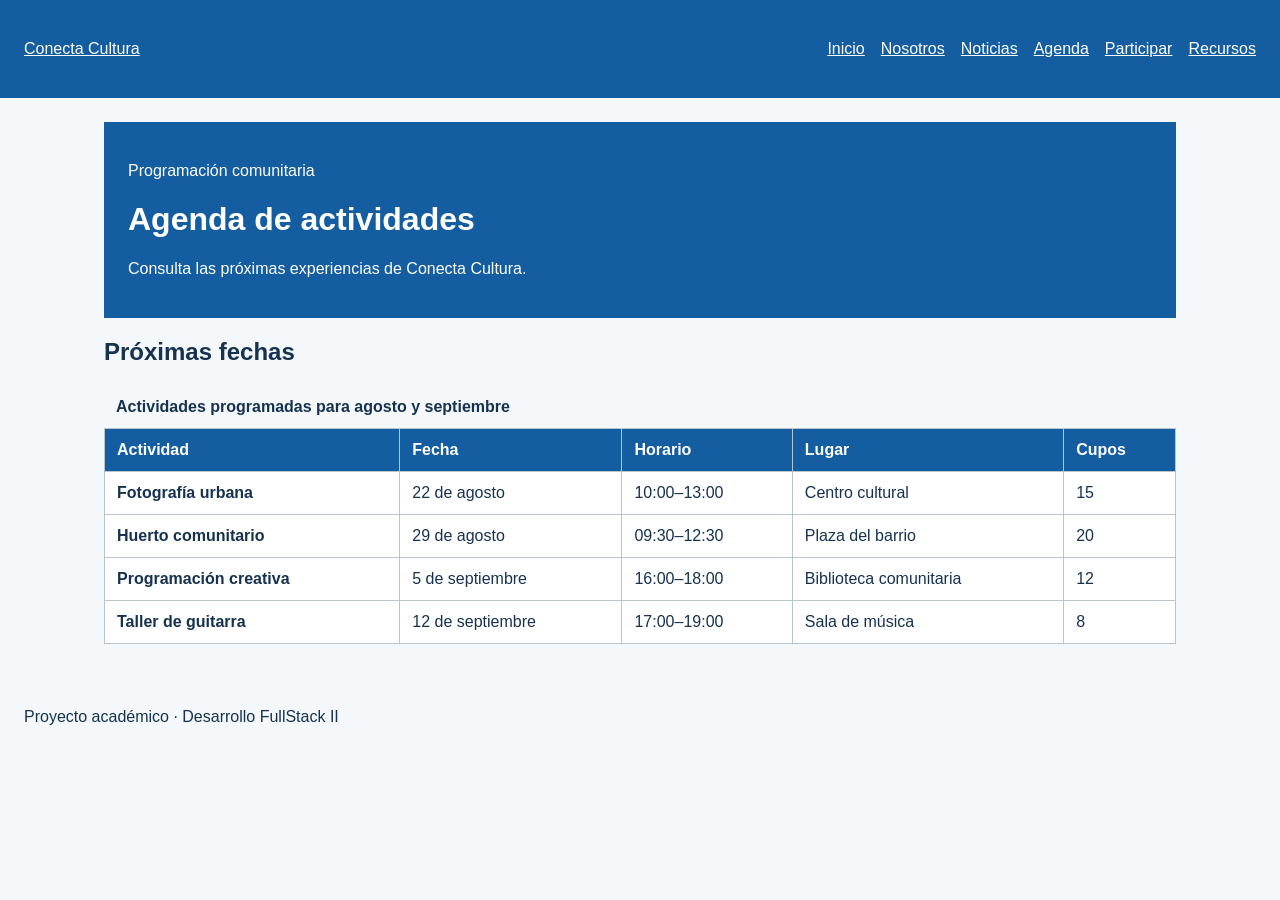
==== agenda.html @ f1a02f7a "feat: agregar agenda semántica de actividades" ====
<!DOCTYPE html>
<html lang="es">
<head>
  <meta charset="UTF-8">
  <meta name="viewport" content="width=device-width, initial-scale=1.0">
  <meta name="description" content="Agenda de actividades y próximas fechas de Conecta Cultura">
  <title>Agenda | Conecta Cultura</title>
  <link rel="stylesheet" href="assets/css/estilos.css">
</head>
<body>
  <a class="salto-contenido" href="#contenido-principal">Ir al contenido</a>
  <header class="cabecera-sitio">
    <a class="marca" href="index.html">Conecta Cultura</a>
    <nav aria-label="Navegación principal">
      <ul class="menu">
        <li><a href="index.html">Inicio</a></li>
        <li><a href="nosotros.html">Nosotros</a></li>
        <li><a href="noticias.html">Noticias</a></li>
        <li><a href="agenda.html" aria-current="page">Agenda</a></li>
        <li><a href="participar.html">Participar</a></li>
        <li><a href="recursos.html">Recursos</a></li>
      </ul>
    </nav>
  </header>
  <main id="contenido-principal">
    <header class="encabezado-pagina">
      <p class="etiqueta">Programación comunitaria</p>
      <h1>Agenda de actividades</h1>
      <p>Consulta las próximas experiencias de Conecta Cultura.</p>
    </header>
    <section aria-labelledby="titulo-agenda">
      <h2 id="titulo-agenda">Próximas fechas</h2>
      <div class="tabla-contenedor" tabindex="0" aria-label="Agenda desplazable horizontalmente">
        <table>
          <caption>Actividades programadas para agosto y septiembre</caption>
          <thead>
            <tr>
              <th scope="col">Actividad</th>
              <th scope="col">Fecha</th>
              <th scope="col">Horario</th>
              <th scope="col">Lugar</th>
              <th scope="col">Cupos</th>
            </tr>
          </thead>
          <tbody>
            <tr>
              <th scope="row">Fotografía urbana</th>
              <td><time datetime="2026-08-22">22 de agosto</time></td>
              <td><time datetime="10:00">10:00</time>–13:00</td>
              <td>Centro cultural</td>
              <td>15</td>
            </tr>
            <tr>
              <th scope="row">Huerto comunitario</th>
              <td><time datetime="2026-08-29">29 de agosto</time></td>
              <td><time datetime="09:30">09:30</time>–12:30</td>
              <td>Plaza del barrio</td>
              <td>20</td>
            </tr>
            <tr>
              <th scope="row">Programación creativa</th>
              <td><time datetime="2026-09-05">5 de septiembre</time></td>
              <td><time datetime="16:00">16:00</time>–18:00</td>
              <td>Biblioteca comunitaria</td>
              <td>12</td>
            </tr>
            <tr>
              <th scope="row">Taller de guitarra</th>
              <td><time datetime="2026-09-12">12 de septiembre</time></td>
              <td><time datetime="17:00">17:00</time>–19:00</td>
              <td>Sala de música</td>
              <td>8</td>
            </tr>
          </tbody>
        </table>
      </div>
    </section>
  </main>
  <footer class="pie-sitio">
    <p>Proyecto académico · Desarrollo FullStack II</p>
  </footer>
  <script src="assets/js/app.js"></script>
</body>
</html>
---- assets/css/estilos.css ----
* {
  box-sizing: border-box;
}

body {
  margin: 0;
  font-family: Arial, sans-serif;
  color: #16324f;
  background-color: #f4f8fb;
}

header,
main,
footer {
  padding: 1.5rem;
}

header {
  color: #ffffff;
  background-color: #145da0;
}

button {
  padding: 0.75rem 1rem;
  color: #ffffff;
  background-color: #2a7f62;
  border: 0;
  border-radius: 0.4rem;
  cursor: pointer;
}

.mensaje-inicial {
  font-size: 1.2rem;
  color: #2a7f62;
}

.cabecera-sitio,
.menu,
.grilla-tarjetas {
  display: flex;
  gap: 1rem;
}

.cabecera-sitio {
  align-items: center;
  justify-content: space-between;
}

.menu {
  padding: 0;
  list-style: none;
}

.marca,
.menu a,
.pie-sitio a {
  color: inherit;
}

main {
  max-width: 70rem;
  margin-inline: auto;
}

.grilla-tarjetas {
  flex-wrap: wrap;
}

.tarjeta {
  flex: 1 1 18rem;
  padding: 1rem;
  background: #ffffff;
}

img {
  max-width: 100%;
  height: auto;
}

.salto-contenido {
  position: absolute;
  left: -10000px;
}

.salto-contenido:focus {
  position: static;
}

.tabla-contenedor {
  max-width: 100%;
  overflow-x: auto;
}

table {
  width: 100%;
  border-collapse: collapse;
  background-color: #ffffff;
}

caption {
  padding: 0.75rem;
  font-weight: bold;
  text-align: left;
}

th,
td {
  padding: 0.75rem;
  border: 1px solid #b8c4cf;
  text-align: left;
}

thead {
  color: #ffffff;
  background-color: #145da0;
}

.formulario {
  display: grid;
  gap: 1rem;
  max-width: 42rem;
}

.formulario fieldset {
  display: grid;
  gap: 0.75rem;
  padding: 1rem;
  border: 1px solid #b8c4cf;
}

.formulario input,
.formulario select,
.formulario textarea {
  width: 100%;
  padding: 0.7rem;
  font: inherit;
}

.formulario input[type="radio"],
.formulario input[type="checkbox"] {
  width: auto;
}

video,
audio,
iframe {
  max-width: 100%;
}
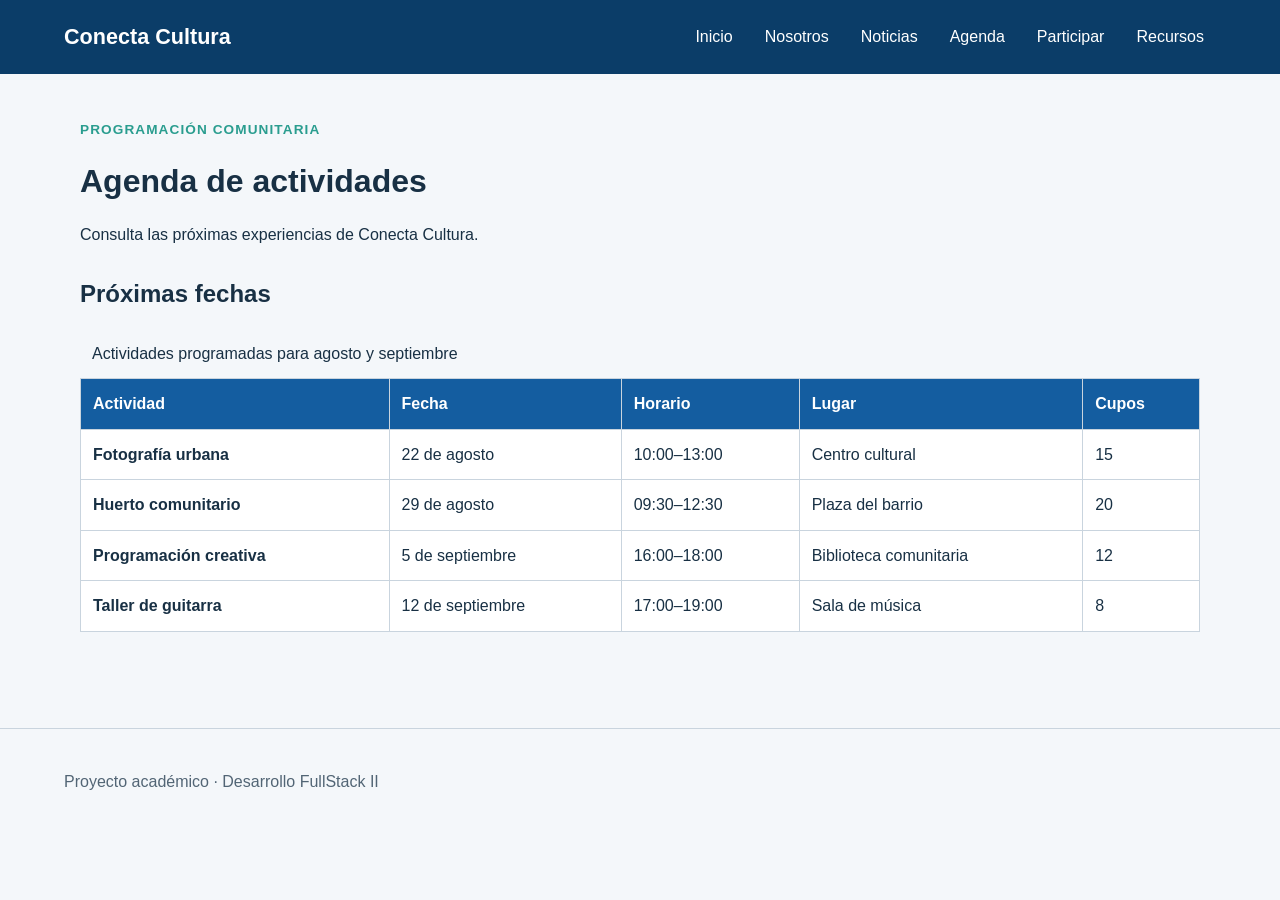
==== commit 9c4aec60: "feat: agregar menú adaptable y cartelera dinámica" ====
--- a/agenda.html
+++ b/agenda.html
@@ -11,15 +11,22 @@
   <a class="salto-contenido" href="#contenido-principal">Ir al contenido</a>
   <header class="cabecera-sitio">
     <a class="marca" href="index.html">Conecta Cultura</a>
-    <nav aria-label="Navegación principal">
-      <ul class="menu">
-        <li><a href="index.html">Inicio</a></li>
-        <li><a href="nosotros.html">Nosotros</a></li>
-        <li><a href="noticias.html">Noticias</a></li>
-        <li><a href="agenda.html" aria-current="page">Agenda</a></li>
-        <li><a href="participar.html">Participar</a></li>
-        <li><a href="recursos.html">Recursos</a></li>
-      </ul>
+    <button
+      id="boton-menu"
+      class="boton-menu"
+      type="button"
+      aria-label="Abrir o cerrar menú principal"
+      aria-controls="menu-principal"
+      aria-expanded="false">
+      <span aria-hidden="true">☰</span>
+    </button>
+    <nav id="menu-principal" class="menu" aria-label="Navegación principal">
+      <a href="index.html">Inicio</a>
+      <a href="nosotros.html">Nosotros</a>
+      <a href="noticias.html">Noticias</a>
+      <a href="agenda.html">Agenda</a>
+      <a href="participar.html">Participar</a>
+      <a href="recursos.html">Recursos</a>
     </nav>
   </header>
   <main id="contenido-principal">
@@ -79,6 +86,7 @@
   <footer class="pie-sitio">
     <p>Proyecto académico · Desarrollo FullStack II</p>
   </footer>
+  <script src="assets/js/menu.js"></script>
   <script src="assets/js/app.js"></script>
 </body>
 </html>
--- a/assets/css/estilos.css
+++ b/assets/css/estilos.css
@@ -1,91 +1,203 @@
-* {
+/* 1. Variables */
+:root {
+  --color-primario: #145da0;
+  --color-primario-oscuro: #0b3d68;
+  --color-secundario: #2a9d8f;
+  --color-acento: #f4a261;
+  --color-texto: #183044;
+  --color-texto-suave: #526575;
+  --color-fondo: #f4f7fa;
+  --color-superficie: #ffffff;
+  --color-borde: #c9d4de;
+  --fuente-base: Arial, Helvetica, sans-serif;
+  --radio: 0.75rem;
+  --sombra: 0 0.5rem 1.25rem rgb(20 48 68 / 12%);
+  --ancho-contenido: 72rem;
+}
+
+*,
+*::before,
+*::after {
   box-sizing: border-box;
+}
+
+/* 2. Base y tipografía */
+html {
+  font-size: 100%;
+  scroll-behavior: smooth;
 }
 
 body {
   margin: 0;
-  font-family: Arial, sans-serif;
-  color: #16324f;
-  background-color: #f4f8fb;
-}
-
-header,
-main,
-footer {
+  color: var(--color-texto);
+  background: var(--color-fondo);
+  font-family: var(--fuente-base);
+  font-size: 1rem;
+  line-height: 1.6;
+}
+
+h1,
+h2,
+h3 {
+  line-height: 1.2;
+  text-wrap: balance;
+}
+
+img,
+video,
+audio,
+iframe {
+  display: block;
+  max-width: 100%;
+  height: auto;
+}
+
+a {
+  color: var(--color-primario);
+}
+
+/* 3. Estructura */
+main {
+  width: 90%;
+  max-width: 70rem;
+  margin-inline: auto;
+  padding-block: 2rem 4rem;
+}
+
+section + section {
+  margin-top: 3rem;
+}
+
+.pie-sitio {
+  padding: 1.5rem max(1rem, calc((100% - var(--ancho-contenido)) / 2));
+  margin-top: 2rem;
+  color: var(--color-texto-suave);
+  border-top: 1px solid var(--color-borde);
+}
+
+/* 4. Navegación */
+.cabecera-sitio {
+  display: flex;
+  flex-direction: column;
+  gap: 1rem;
+  padding: 1rem 5%;
+  color: #ffffff;
+  background: var(--color-primario-oscuro);
+}
+
+.marca {
+  color: #ffffff;
+  font-size: 1.35rem;
+  font-weight: 700;
+  text-decoration: none;
+}
+
+.menu {
+  display: none;
+  flex-direction: column;
+  gap: 0.5rem;
+  margin: 0;
+  padding: 0;
+  list-style: none;
+}
+
+.menu.menu-abierto {
+  display: flex;
+}
+
+.menu a {
+  display: inline-block;
+  padding: 0.5rem 0.75rem;
+  color: #ffffff;
+  border-radius: 0.5rem;
+  text-decoration: none;
+}
+
+.menu a:hover,
+.menu a[aria-current="page"] {
+  background: var(--color-primario);
+}
+
+.salto-contenido {
+  position: absolute;
+  padding: 0.6rem 1rem;
+  color: #ffffff;
+  background: var(--color-primario-oscuro);
+  transform: translateY(-150%);
+}
+
+.salto-contenido:focus {
+  transform: translateY(0);
+}
+
+/* 5. Componentes */
+.etiqueta {
+  margin-bottom: 0.25rem;
+  color: var(--color-secundario);
+  font-size: 0.85rem;
+  font-weight: 700;
+  letter-spacing: 0.08em;
+  text-transform: uppercase;
+}
+
+.tarjeta,
+.mensaje-confirmacion,
+.noticia-completa,
+.formulario fieldset {
   padding: 1.5rem;
-}
-
-header {
-  color: #ffffff;
-  background-color: #145da0;
-}
-
-button {
-  padding: 0.75rem 1rem;
-  color: #ffffff;
-  background-color: #2a7f62;
-  border: 0;
-  border-radius: 0.4rem;
-  cursor: pointer;
+  background: var(--color-superficie);
+  border: 1px solid var(--color-borde);
+  border-radius: var(--radio);
+  box-shadow: var(--sombra);
 }
 
 .mensaje-inicial {
   font-size: 1.2rem;
-  color: #2a7f62;
-}
-
-.cabecera-sitio,
-.menu,
+  color: var(--color-secundario);
+}
+
+.boton,
+button {
+  display: inline-block;
+  width: fit-content;
+  padding: 0.7rem 1rem;
+  color: #ffffff;
+  background: var(--color-primario);
+  border: 0;
+  border-radius: 0.5rem;
+  font: inherit;
+  font-weight: 700;
+  text-decoration: none;
+  cursor: pointer;
+}
+
+.boton:hover,
+button:hover {
+  background: var(--color-primario-oscuro);
+}
+
+.boton--secundario {
+  color: var(--color-primario-oscuro);
+  background: transparent;
+  border: 2px solid currentColor;
+}
+
+.boton--secundario:hover {
+  color: #ffffff;
+  background: var(--color-primario-oscuro);
+}
+
+.categorias li {
+  margin-bottom: 0.25rem;
+}
+
 .grilla-tarjetas {
-  display: flex;
-  gap: 1rem;
-}
-
-.cabecera-sitio {
-  align-items: center;
-  justify-content: space-between;
-}
-
-.menu {
-  padding: 0;
-  list-style: none;
-}
-
-.marca,
-.menu a,
-.pie-sitio a {
-  color: inherit;
-}
-
-main {
-  max-width: 70rem;
-  margin-inline: auto;
-}
-
-.grilla-tarjetas {
-  flex-wrap: wrap;
-}
-
-.tarjeta {
-  flex: 1 1 18rem;
-  padding: 1rem;
-  background: #ffffff;
-}
-
-img {
-  max-width: 100%;
-  height: auto;
-}
-
-.salto-contenido {
-  position: absolute;
-  left: -10000px;
-}
-
-.salto-contenido:focus {
-  position: static;
-}
-
+  display: grid;
+  grid-template-columns: 1fr;
+  gap: 1.5rem;
+}
+
+/* 6. Tablas y formularios */
 .tabla-contenedor {
   max-width: 100%;
   overflow-x: auto;
@@ -94,25 +206,24 @@
 table {
   width: 100%;
   border-collapse: collapse;
-  background-color: #ffffff;
-}
-
-caption {
-  padding: 0.75rem;
-  font-weight: bold;
-  text-align: left;
-}
-
+  background: var(--color-superficie);
+}
+
+caption,
 th,
 td {
   padding: 0.75rem;
-  border: 1px solid #b8c4cf;
   text-align: left;
 }
 
+th,
+td {
+  border: 1px solid var(--color-borde);
+}
+
 thead {
   color: #ffffff;
-  background-color: #145da0;
+  background: var(--color-primario);
 }
 
 .formulario {
@@ -124,8 +235,6 @@
 .formulario fieldset {
   display: grid;
   gap: 0.75rem;
-  padding: 1rem;
-  border: 1px solid #b8c4cf;
 }
 
 .formulario input,
@@ -133,6 +242,10 @@
 .formulario textarea {
   width: 100%;
   padding: 0.7rem;
+  color: inherit;
+  background: #ffffff;
+  border: 1px solid var(--color-borde);
+  border-radius: 0.4rem;
   font: inherit;
 }
 
@@ -141,8 +254,106 @@
   width: auto;
 }
 
+/* 7. Multimedia y utilidades */
 video,
-audio,
 iframe {
+  width: 100%;
   max-width: 100%;
-}
+  height: auto;
+}
+
+iframe {
+  aspect-ratio: 16 / 9;
+  border: 0;
+}
+
+audio {
+  max-width: 100%;
+}
+
+.encabezado-pagina {
+  margin-bottom: 2rem;
+}
+
+/* 8. Estados interactivos y accesibilidad */
+:focus-visible {
+  outline: 3px solid var(--color-acento);
+  outline-offset: 3px;
+}
+
+input:required,
+select:required,
+textarea:required {
+  border-left: 0.3rem solid var(--color-primario);
+}
+
+input:focus,
+select:focus,
+textarea:focus {
+  border-color: var(--color-primario);
+}
+
+/* 9. Diseño adaptable */
+@media (min-width: 48rem) {
+  .cabecera-sitio {
+    flex-direction: row;
+    justify-content: space-between;
+    align-items: center;
+  }
+
+  .menu {
+    flex-direction: row;
+    flex-wrap: wrap;
+  }
+
+  .grilla-tarjetas {
+    grid-template-columns: 1fr 1fr;
+  }
+}
+
+@media (min-width: 64rem) {
+  .grilla-tarjetas {
+    grid-template-columns: repeat(3, 1fr);
+  }
+}
+
+/* 10. Menú hamburguesa y cartelera */
+.boton-menu {
+  display: inline-block;
+  padding: 0.65rem 0.85rem;
+  font-size: 1.5rem;
+  line-height: 1;
+  background-color: #ffffff;
+  border: 0.1rem solid #1f4b5b;
+  border-radius: 0.35rem;
+  cursor: pointer;
+}
+
+@media (min-width: 768px) {
+  .boton-menu {
+    display: none;
+  }
+
+  .menu {
+    display: flex;
+    flex-direction: row;
+    flex-wrap: wrap;
+  }
+}
+
+.filtros {
+  display: flex;
+  flex-wrap: wrap;
+  gap: 0.5rem;
+  margin-bottom: 1.5rem;
+}
+
+.aviso-cupos {
+  color: #8a4b08;
+  font-weight: 700;
+}
+
+.actividad-completa {
+  color: #b42318;
+  font-weight: 700;
+}
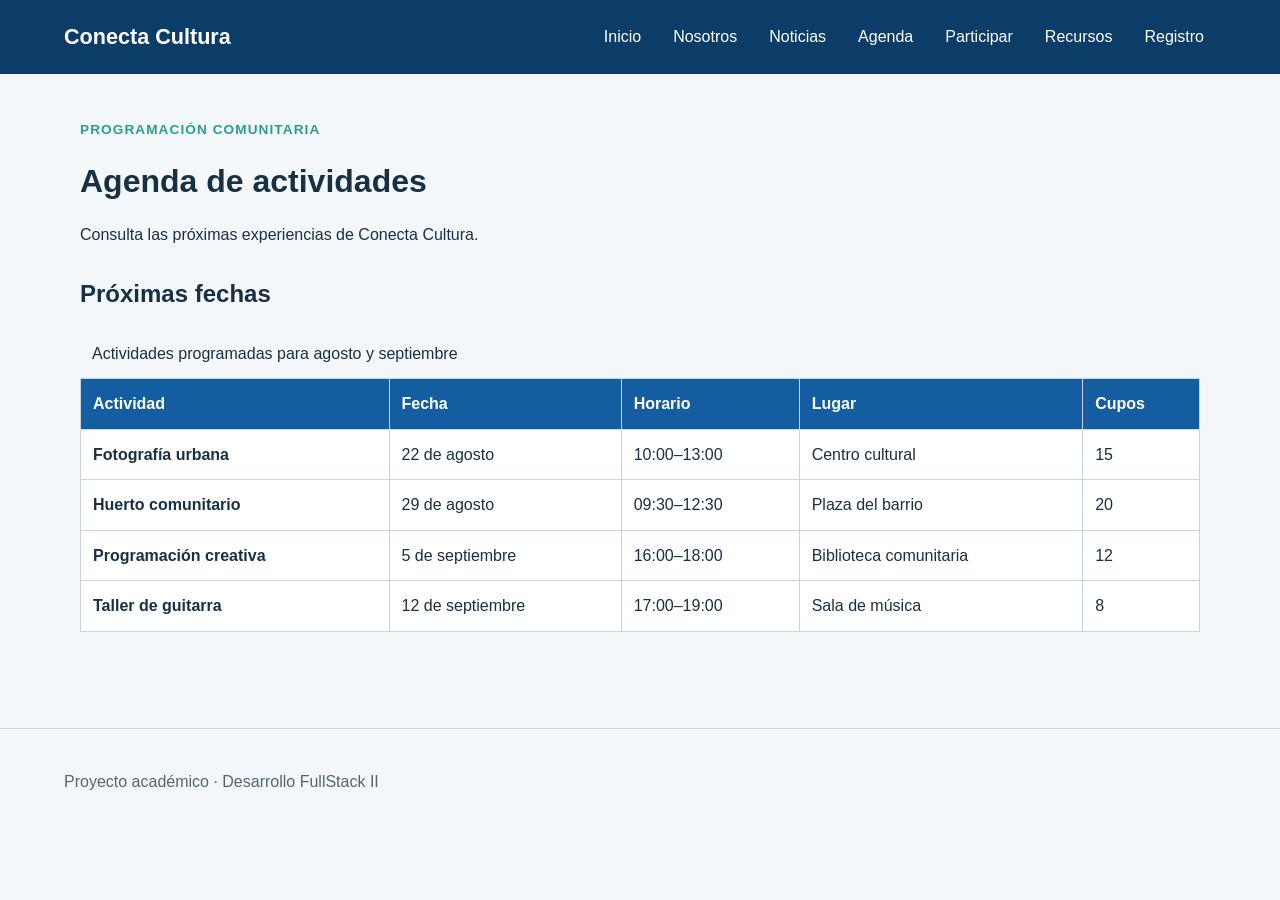
==== commit c175cb89: "feat: validar y persistir registro local" ====
--- a/agenda.html
+++ b/agenda.html
@@ -27,6 +27,7 @@
       <a href="agenda.html">Agenda</a>
       <a href="participar.html">Participar</a>
       <a href="recursos.html">Recursos</a>
+      <a href="registro.html">Registro</a>
     </nav>
   </header>
   <main id="contenido-principal">
--- a/assets/css/estilos.css
+++ b/assets/css/estilos.css
@@ -357,3 +357,23 @@
   color: #b42318;
   font-weight: 700;
 }
+
+/* 11. Validación de formularios */
+.campo-formulario {
+  display: grid;
+  gap: 0.35rem;
+}
+
+.mensaje-error {
+  display: block;
+  color: #b42318;
+  min-height: 1.25rem;
+}
+
+.campo-invalido {
+  border: 0.15rem solid #b42318;
+}
+
+.campo-invalido:focus {
+  outline: 0.2rem solid #f4a6a0;
+}
